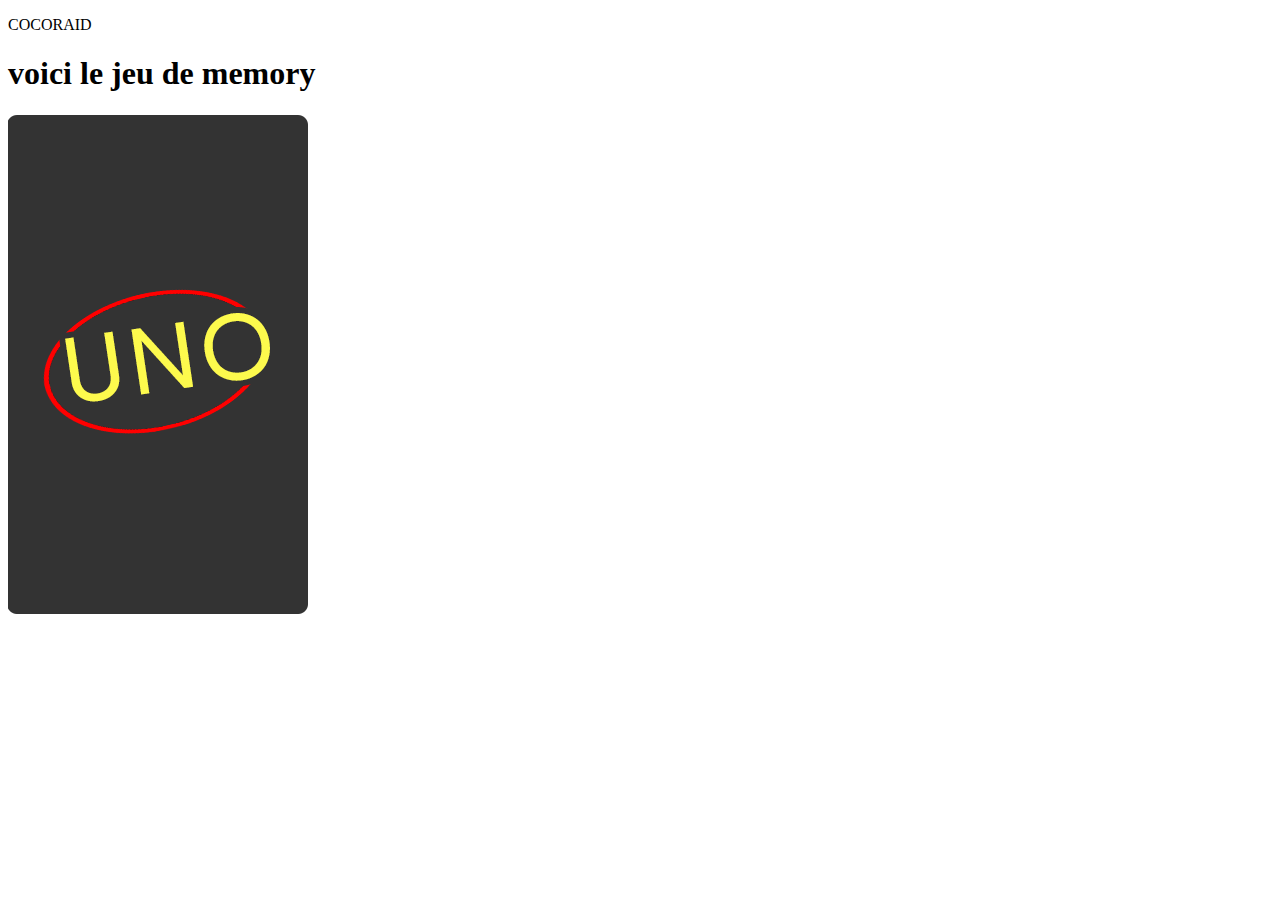
==== index.html @ ca1eaa83 "cards" ====
<!doctype html>
<html class="no-js" lang="">

<head>
  <meta charset="utf-8">
  <title></title>
  <meta name="description" content="">
  <meta name="viewport" content="width=device-width, initial-scale=1">

  <link rel="manifest" href="site.webmanifest">

  <link rel="stylesheet" href="css/main.css">

</head>

<body class="all">
  <!--[if IE]>
    <p class="browserupgrade">You are using an <strong>outdated</strong> browser. Please <a href="https://browsehappy.com/">upgrade your browser</a> to improve your experience and security.</p>
  <![endif]-->

  <!-- Add your site or application content here -->
  <p>COCORAID</p>
  <script src="js/vendor/modernizr-3.8.0.min.js"></script>
  <script src="https://code.jquery.com/jquery-3.4.1.min.js" integrity="sha256-CSXorXvZcTkaix6Yvo6HppcZGetbYMGWSFlBw8HfCJo=" crossorigin="anonymous"></script>
  <script>window.jQuery || document.write('<script src="js/vendor/jquery-3.4.1.min.js"><\/script>')</script>
  <script src="js/plugins.js"></script>
  <script src="js/main.js"></script>

  <h1> voici le jeu de memory</h1>
  <!-- Google Analytics: change UA-XXXXX-Y to be your site's ID. -->
  <script>
    window.ga = function () { ga.q.push(arguments) }; ga.q = []; ga.l = +new Date;
    ga('create', 'UA-XXXXX-Y', 'auto'); ga('set','transport','beacon'); ga('send', 'pageview')
  </script>
  <script src="https://www.google-analytics.com/analytics.js" async></script>


  <img src="img/verso.png" height="500" width="300"/></body>




</html>
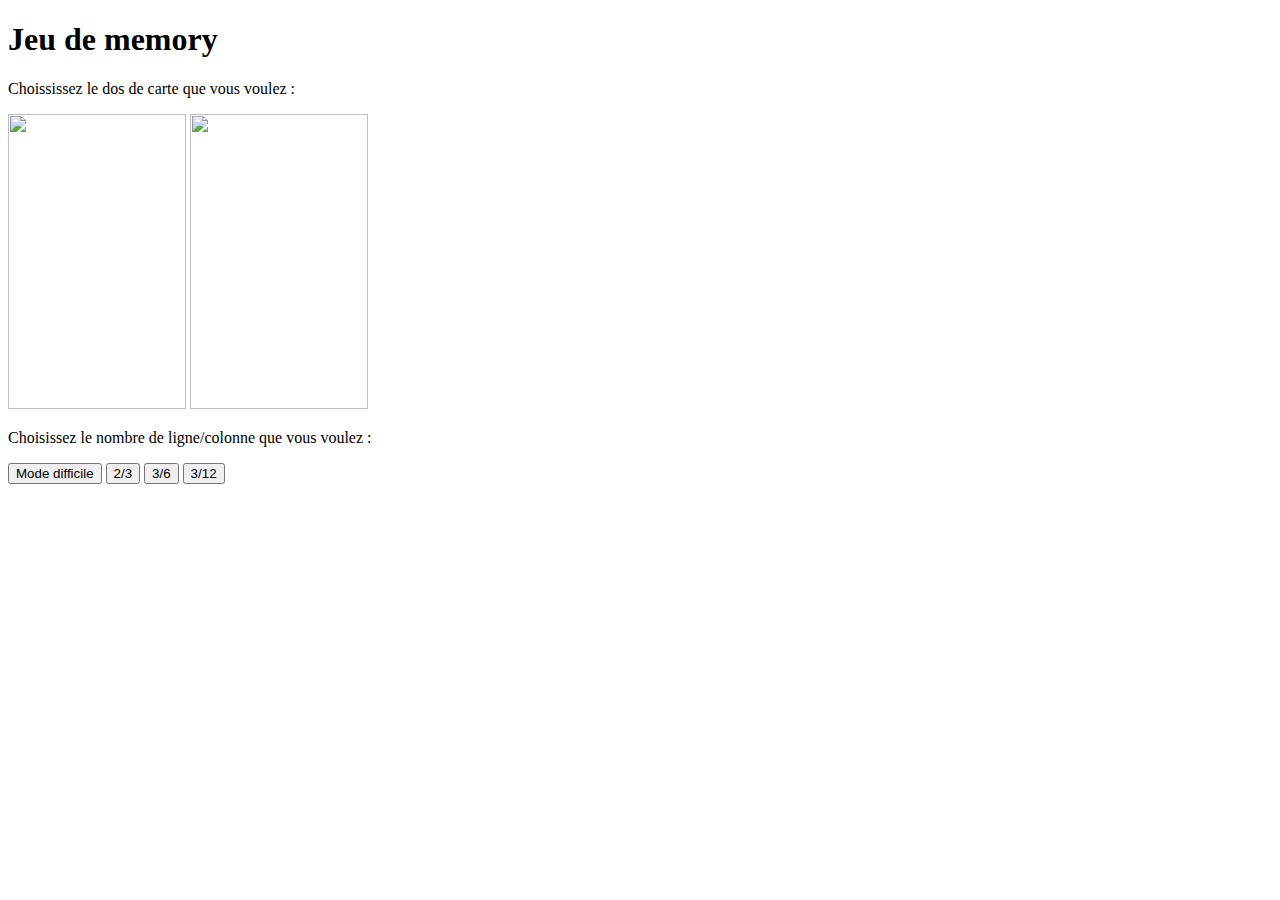
==== commit 17337b9d: "small fix with toggle hard mode" ====
--- a/index.html
+++ b/index.html
@@ -6,38 +6,54 @@
   <title></title>
   <meta name="description" content="">
   <meta name="viewport" content="width=device-width, initial-scale=1">
-
   <link rel="manifest" href="site.webmanifest">
-
   <link rel="stylesheet" href="css/main.css">
-
+  <script src="js/vendor/jquery-3.4.1.min.js"></script>
+  <script src="js/jquery-ui/jquery-ui.js"></script>
 </head>
 
 <body class="all">
-  <!--[if IE]>
-    <p class="browserupgrade">You are using an <strong>outdated</strong> browser. Please <a href="https://browsehappy.com/">upgrade your browser</a> to improve your experience and security.</p>
-  <![endif]-->
+
+<script src="js/menu.js"></script>
 
   <!-- Add your site or application content here -->
-  <p>COCORAID</p>
-  <script src="js/vendor/modernizr-3.8.0.min.js"></script>
-  <script src="https://code.jquery.com/jquery-3.4.1.min.js" integrity="sha256-CSXorXvZcTkaix6Yvo6HppcZGetbYMGWSFlBw8HfCJo=" crossorigin="anonymous"></script>
-  <script>window.jQuery || document.write('<script src="js/vendor/jquery-3.4.1.min.js"><\/script>')</script>
-  <script src="js/plugins.js"></script>
-  <script src="js/main.js"></script>
-
-  <h1> voici le jeu de memory</h1>
-  <!-- Google Analytics: change UA-XXXXX-Y to be your site's ID. -->
-  <script>
-    window.ga = function () { ga.q.push(arguments) }; ga.q = []; ga.l = +new Date;
-    ga('create', 'UA-XXXXX-Y', 'auto'); ga('set','transport','beacon'); ga('send', 'pageview')
-  </script>
-  <script src="https://www.google-analytics.com/analytics.js" async></script>
-
-
-  <img src="img/verso.png" height="500" width="300"/></body>
+  <h1>Jeu de memory</h1>
 
 
 
+  <p> Choississez le dos de carte que vous voulez : </p>
 
+
+  <div class="selectable">
+    <img id="0" class="ui-widget-content" src="img/uno/back.png" height="295" width="178"/>
+    <img id="1" class="ui-widget-content" src="img/battle/back.png" height="295" width="178"/>
+  </div>
+
+<div id="main">
+  <p class="selectMode"> Choisissez le nombre de ligne/colonne que vous voulez :</p>
+  <div class ="container">
+    <button id="toggle">Mode difficile</button>
+  <button class="difficulty" value="2/3">2/3</button>
+  <button class="difficulty" value="3/6">3/6</button>
+  <button class="difficulty" value="3/12">3/12</button>
+
+  </div>
+
+</div>
+
+
+<script>
+  $(function(){
+    // bind change event to select
+    $('#dynamic_select').on('change', function () {
+      var url = $(this).val();
+      if (url) { // require a URL
+        window.location = url; // redirect
+      }
+      return false;
+    });
+  });
+</script>
+
+</body>
 </html>
